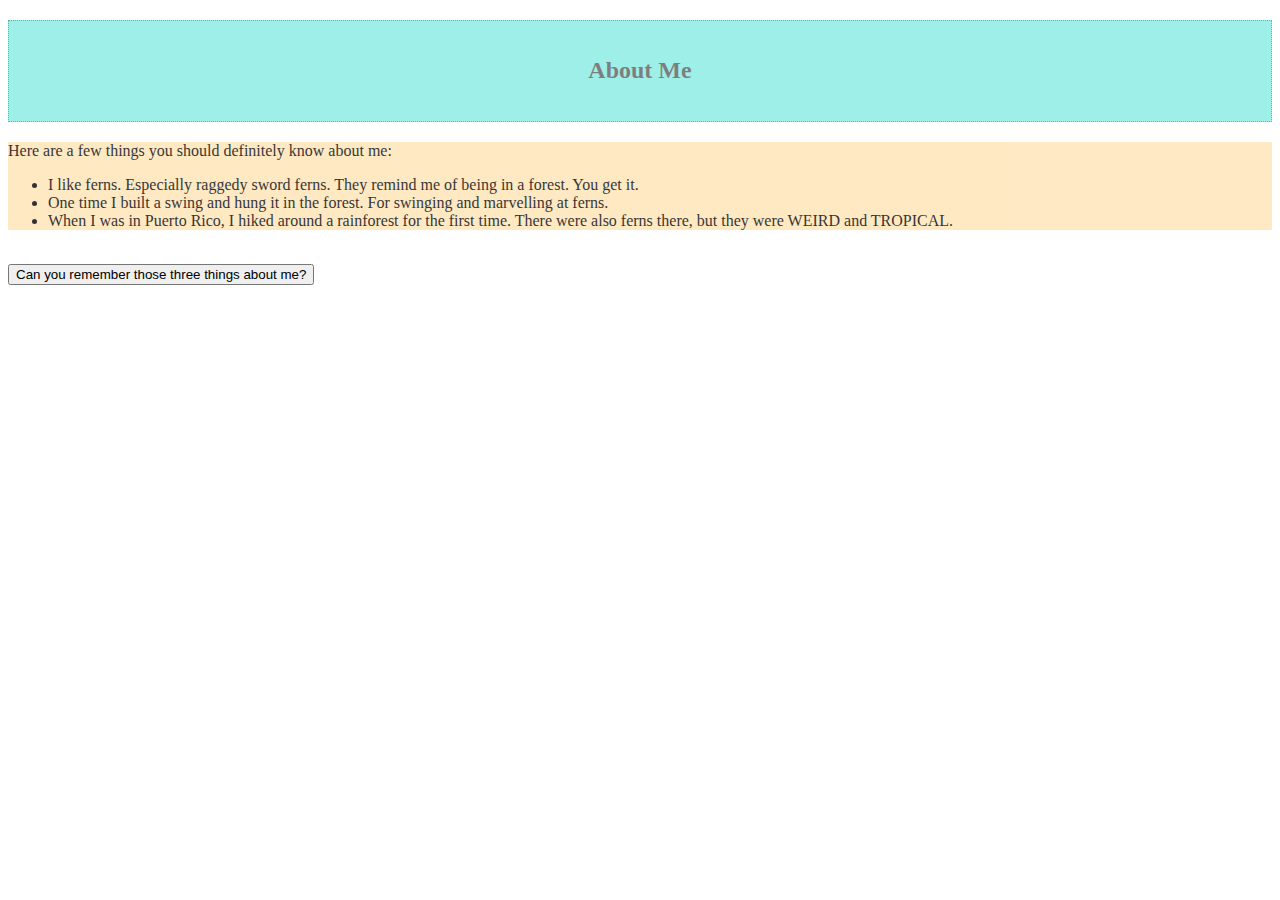
==== index.html @ 9fe447ec "about me project phase 1" ====
<!DOCTYPE html>
<html lang="en">
<head>
    <meta charset="UTF-8">
    <meta name="viewport" content="width=device-width, initial-scale=1.0">
    <meta http-equiv="X-UA-Compatible" content="ie=edge">
    <link rel="stylesheet" href="./styles.css">
    <title>About Me</title>
</head>
<body>
    
    <h2>About Me</h2>
    <div class="ferns">
     Here are a few things you should definitely know about me:
      <ul>
        <li>I like ferns. Especially raggedy sword ferns. They remind me of being in a forest. You get it.</li>
        <li>One time I built a swing and hung it in the forest. For swinging and marvelling at ferns.</li>
        <li>When I was in Puerto Rico, I hiked around a rainforest for the first time. There were also ferns there, but they were WEIRD and TROPICAL.</li>
      </ul>   
    </div>
    <br>
    <button id="quiz-button">Can you remember those three things about me?</button>
    <script type="module" src="./app.js"></script>
    <script type="module" src="./function.js"></script>
</body>
</html>
---- styles.css ----
body {
    background: url(https://img1.southernliving.timeinc.net/sites/default/files/styles/4_3_horizontal_-_1200x900/public/1493064099/GettyImages-479674405.jpg?itok=ofOCjFNQ);
}
h2 {
    display: flex;
    height: 100px;
    background: turquoise;
    opacity: 0.5;
    border: dotted 1px darkgreen;
    align-items: center;
    justify-content: center;
}

.ferns {
    border: dotted 1 px gold;
    background: moccasin;
    opacity: 0.8;
    align-items: center;
    justify-content: center;
}
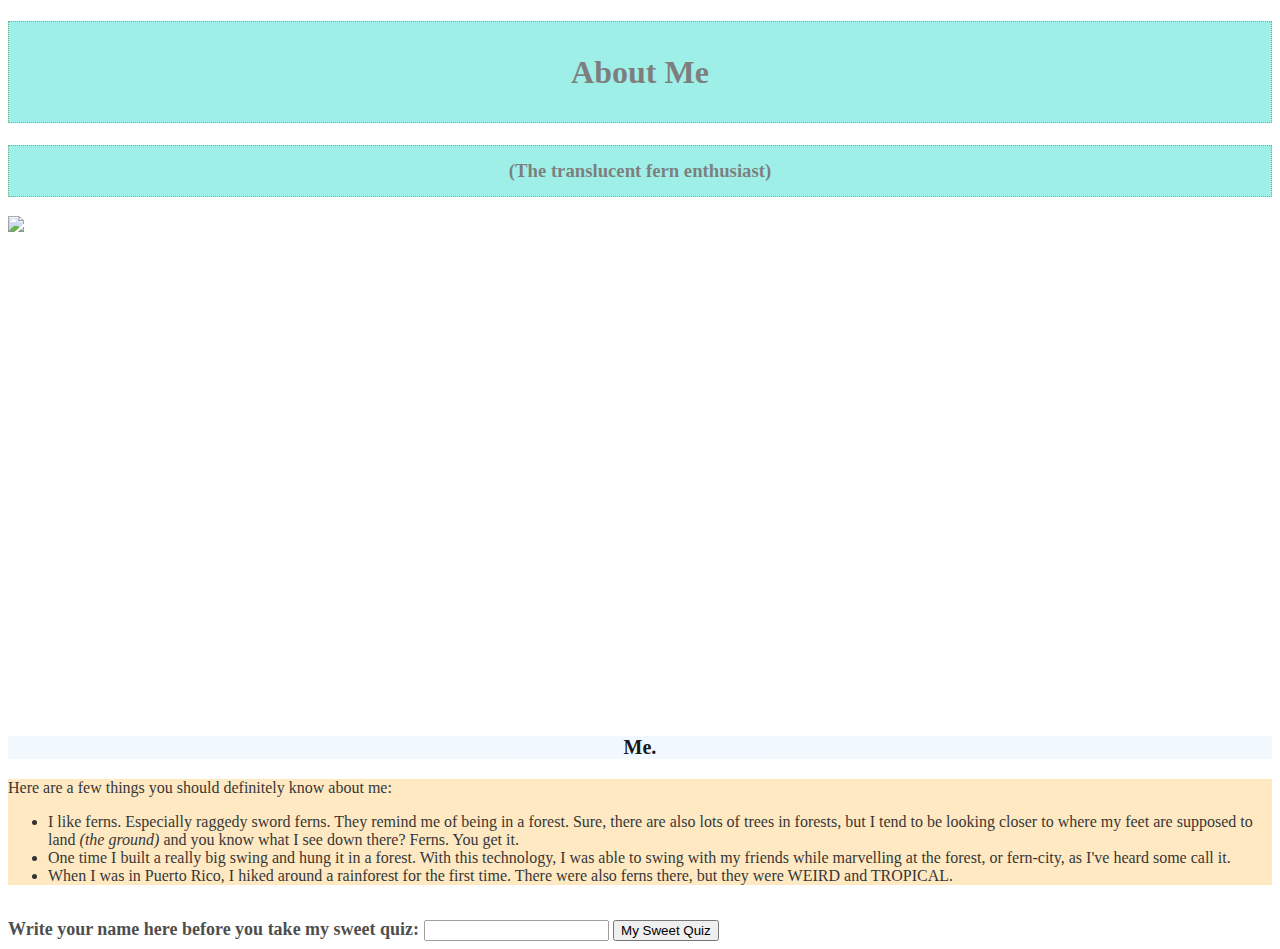
==== commit a93be06a: "added score counter and username" ====
--- a/index.html
+++ b/index.html
@@ -8,18 +8,30 @@
     <title>About Me</title>
 </head>
 <body>
-    
-    <h2>About Me</h2>
-    <div class="ferns">
+   <header>
+    <h1>About Me</h1>
+    <h3>(The translucent fern enthusiast)</h3>
+</header>
+   
+        <img class="me" src="http://www.british-sign.co.uk/british-sign-language/wp-content/uploads/2013/01/me2-852x930.png" height="500" opacity="0.6">
+        
+        <p class="me">Me.</p>
+     <article class="ferns">
      Here are a few things you should definitely know about me:
       <ul>
-        <li>I like ferns. Especially raggedy sword ferns. They remind me of being in a forest. You get it.</li>
-        <li>One time I built a swing and hung it in the forest. For swinging and marvelling at ferns.</li>
+        <li>I like ferns. Especially raggedy sword ferns. They remind me of being in a forest. Sure, there are also lots of trees in forests, but I tend to be looking closer to where my feet are supposed to land <em>(the ground)</em> and you know what I see down there? Ferns. You get it.</li>
+        <li>One time I built a really big swing and hung it in a forest. With this technology, I was able to swing with my friends while marvelling at the forest, or fern-city, as I've heard some call it.</li>
         <li>When I was in Puerto Rico, I hiked around a rainforest for the first time. There were also ferns there, but they were WEIRD and TROPICAL.</li>
       </ul>   
-    </div>
+     </article>
     <br>
-    <button id="quiz-button">Can you remember those three things about me?</button>
+        <label>
+            Write your name here before you take my sweet quiz:
+            <input 
+                id="name"
+                max length="15">
+        </label>
+    <button id="quiz-button">My Sweet Quiz</button>
     <script type="module" src="./app.js"></script>
     <script type="module" src="./function.js"></script>
 </body>
--- a/styles.css
+++ b/styles.css
@@ -1,7 +1,8 @@
 body {
     background: url(https://img1.southernliving.timeinc.net/sites/default/files/styles/4_3_horizontal_-_1200x900/public/1493064099/GettyImages-479674405.jpg?itok=ofOCjFNQ);
+    background-size: cover 
 }
-h2 {
+h1 {
     display: flex;
     height: 100px;
     background: turquoise;
@@ -10,6 +11,43 @@
     align-items: center;
     justify-content: center;
 }
+h3 {
+    display: flex;
+    height: 50px;
+    background: turquoise;
+    opacity: 0.5;
+    border: dotted 1px darkgreen;
+    align-items: center;
+    justify-content: center;
+}
+
+.me {
+    opacity: 0.9;
+    font-weight: bold;
+    font-size: 20px;
+    text-align: center;
+    display: block;
+    margin-left: auto;
+    margin-right: auto;
+}
+
+p {
+    font-weight: bold;
+    font-size: 20px;
+    
+    margin: 500;
+    padding: 500;
+    background-color: aliceblue;
+    opacity: 0.7;
+
+}
+
+label {
+    background-color: white;
+    opacity: 0.7;
+    font-weight: bold;
+    font-size: 18px;
+}
 
 .ferns {
     border: dotted 1 px gold;
@@ -17,4 +55,6 @@
     opacity: 0.8;
     align-items: center;
     justify-content: center;
+    font-family: Georgia, serif;
+    font-size: 16px;
 }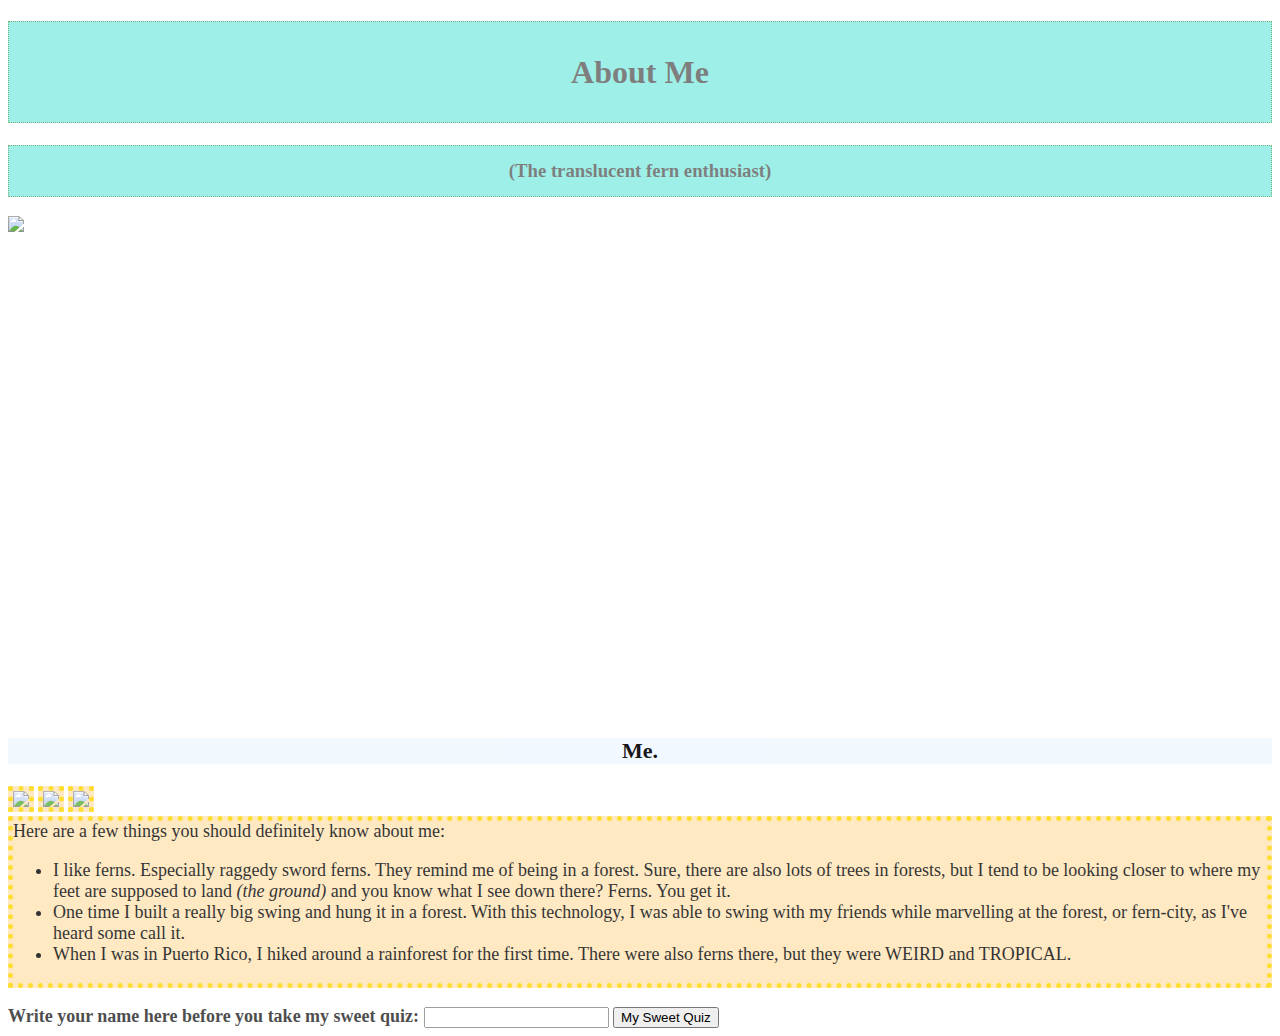
==== commit eac1cfe2: "added some pics" ====
--- a/index.html
+++ b/index.html
@@ -16,6 +16,11 @@
         <img class="me" src="http://www.british-sign.co.uk/british-sign-language/wp-content/uploads/2013/01/me2-852x930.png" height="500" opacity="0.6">
         
         <p class="me">Me.</p>
+        <div class= "fern-pics"> 
+            <img class=ferns src="https://animals.sandiegozoo.org/sites/default/files/2017-12/sword-fern-redwood-forest.jpg" height="300">
+            <img class= ferns src="https://i.pinimg.com/originals/14/93/cf/1493cf7c4413ab9ea33f3406144cc552.jpg" height="300">
+            <img class=ferns src="https://previews.123rf.com/images/cascoly2/cascoly21810/cascoly2181000809/112364517-western-sword-ferns-in-the-undergrowth-of-redwood-forest-simpson-reed-grove-of-jedediah-smith-redwoo.jpg" height="300">
+        </div>
      <article class="ferns">
      Here are a few things you should definitely know about me:
       <ul>
--- a/styles.css
+++ b/styles.css
@@ -24,7 +24,7 @@
 .me {
     opacity: 0.9;
     font-weight: bold;
-    font-size: 20px;
+    font-size: 22px;
     text-align: center;
     display: block;
     margin-left: auto;
@@ -34,12 +34,18 @@
 p {
     font-weight: bold;
     font-size: 20px;
-    
     margin: 500;
     padding: 500;
     background-color: aliceblue;
     opacity: 0.7;
 
+}
+.fern-pics{
+    display: block;
+    margin-left: auto;
+    margin-right: auto;
+    align-items: center;
+    justify-content: flex-start;
 }
 
 label {
@@ -50,11 +56,11 @@
 }
 
 .ferns {
-    border: dotted 1 px gold;
+    border: dotted 5px gold;
     background: moccasin;
     opacity: 0.8;
-    align-items: center;
+    align-items: flex-end;
     justify-content: center;
     font-family: Georgia, serif;
-    font-size: 16px;
+    font-size: 18px;
 }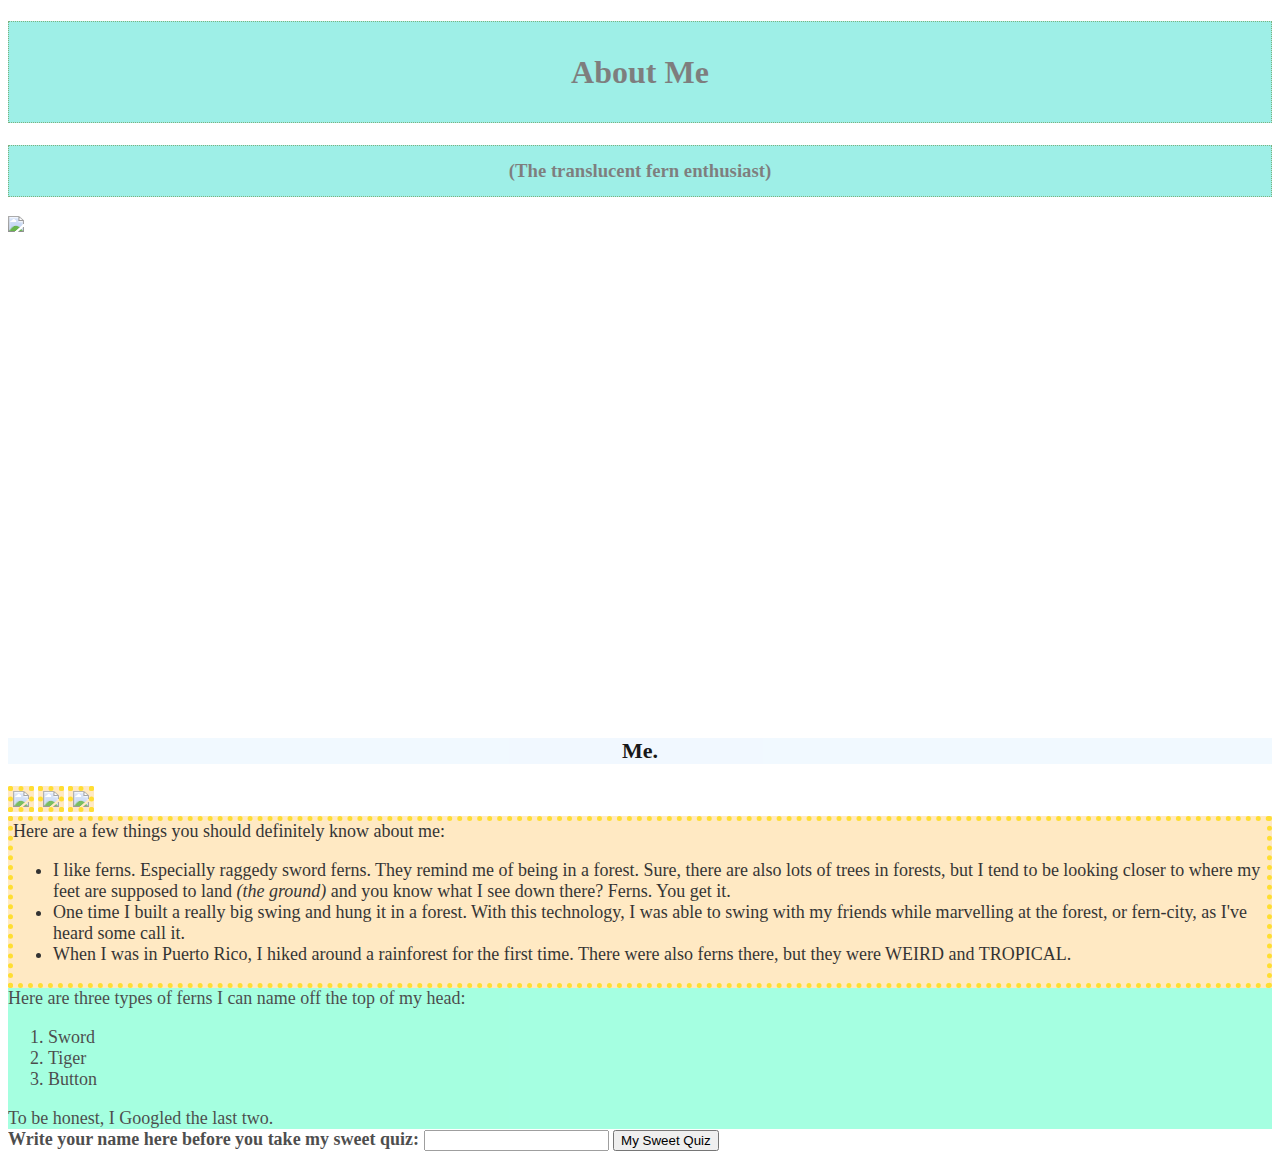
==== commit b355682a: "added an ordered list" ====
--- a/index.html
+++ b/index.html
@@ -29,14 +29,24 @@
         <li>When I was in Puerto Rico, I hiked around a rainforest for the first time. There were also ferns there, but they were WEIRD and TROPICAL.</li>
       </ul>   
      </article>
-    <br>
+     <article class=varietal>
+         Here are three types of ferns I can name off the top of my head:
+         <ol>
+             <li>Sword</li>
+             <li>Tiger</li>
+             <li>Button</li>
+         </ol>
+         To be honest, I Googled the last two.
+     </article>
+    <footer>
         <label>
             Write your name here before you take my sweet quiz:
             <input 
                 id="name"
                 max length="15">
         </label>
-    <button id="quiz-button">My Sweet Quiz</button>
+     <button id="quiz-button">My Sweet Quiz</button>
+    </footer>
     <script type="module" src="./app.js"></script>
     <script type="module" src="./function.js"></script>
 </body>
--- a/styles.css
+++ b/styles.css
@@ -21,6 +21,11 @@
     justify-content: center;
 }
 
+.varietal{
+    background-color: aquamarine;
+    opacity: 0.7;
+    font-size: 18px;
+}
 .me {
     opacity: 0.9;
     font-weight: bold;
